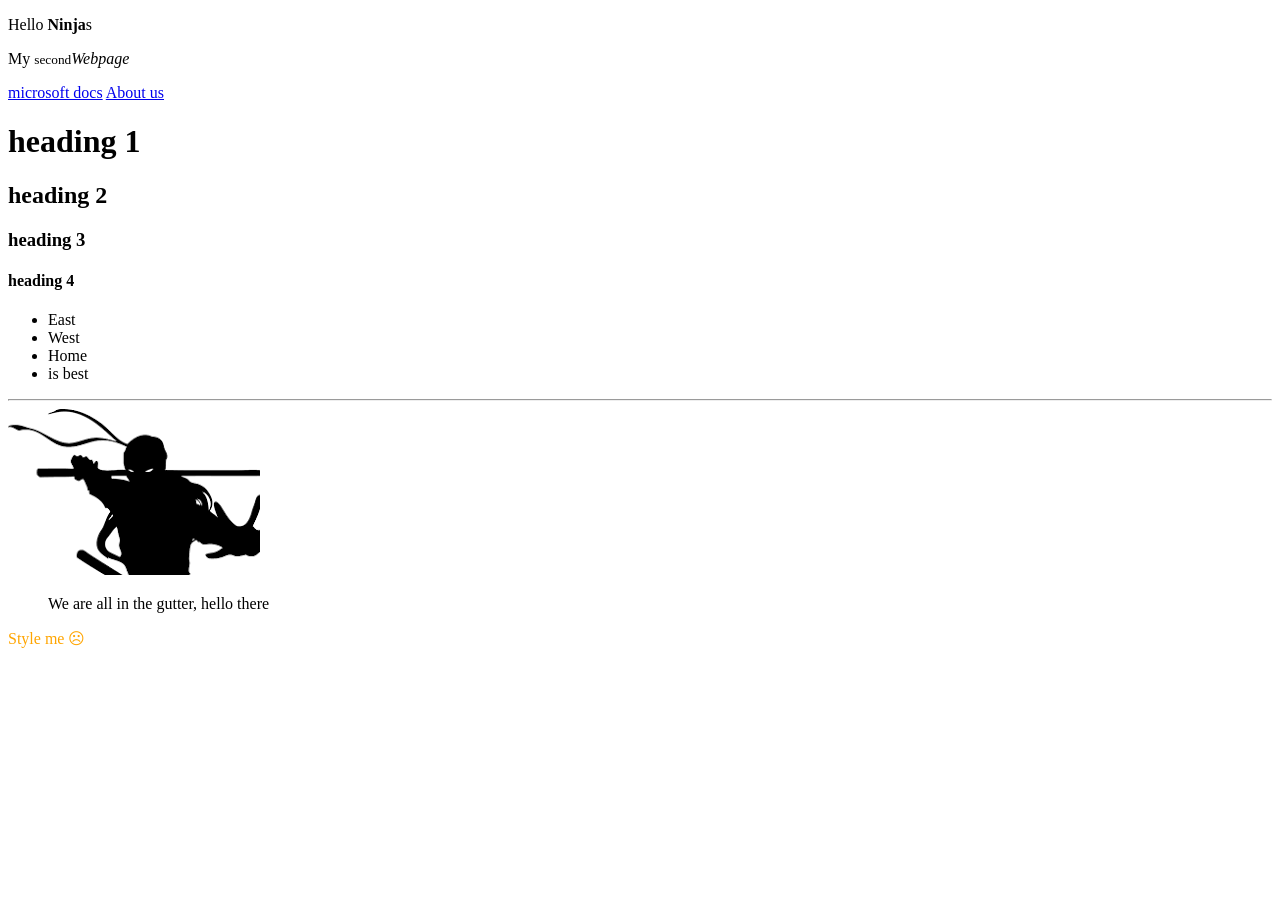
==== html css/index.html @ 5ef70287 "html" ====
<!DOCTYPE html>
<html>
<head>
    <title>Learning HTML</title>
</head>
<body>
    <div>
        <P>Hello <strong>Ninja</strong>s</P>
        <p>My <small>second</small><em>Webpage</em></p>
        <a href="https://www.microsoft.com">microsoft docs</a>
        <a href="about.html">About us</a>
    </div>
    
    <div>
        <h1>heading 1</h1>
        <h2>heading 2</h2>
        <h3>heading 3</h3>
        <h4>heading 4</h4>
    </div>
    <div>
        <ul>
            <li>East</li>
            <li>West</li>
            <li>Home</li>
            <li>is best</li>
        </ul>
    </div>
    <!--span tag below-->
    <!--<span>I am a <br>span tag</span>-->

    <hr>
    <img src="./images/ninja.png" alt="A picture of a ninja">
    <blockquote cite="http://miscrosoft.com">
        We are all in the gutter, hello there
    </blockquote>
    <p style="color: orange">Style me &#9785;</p>
</body>
</html>
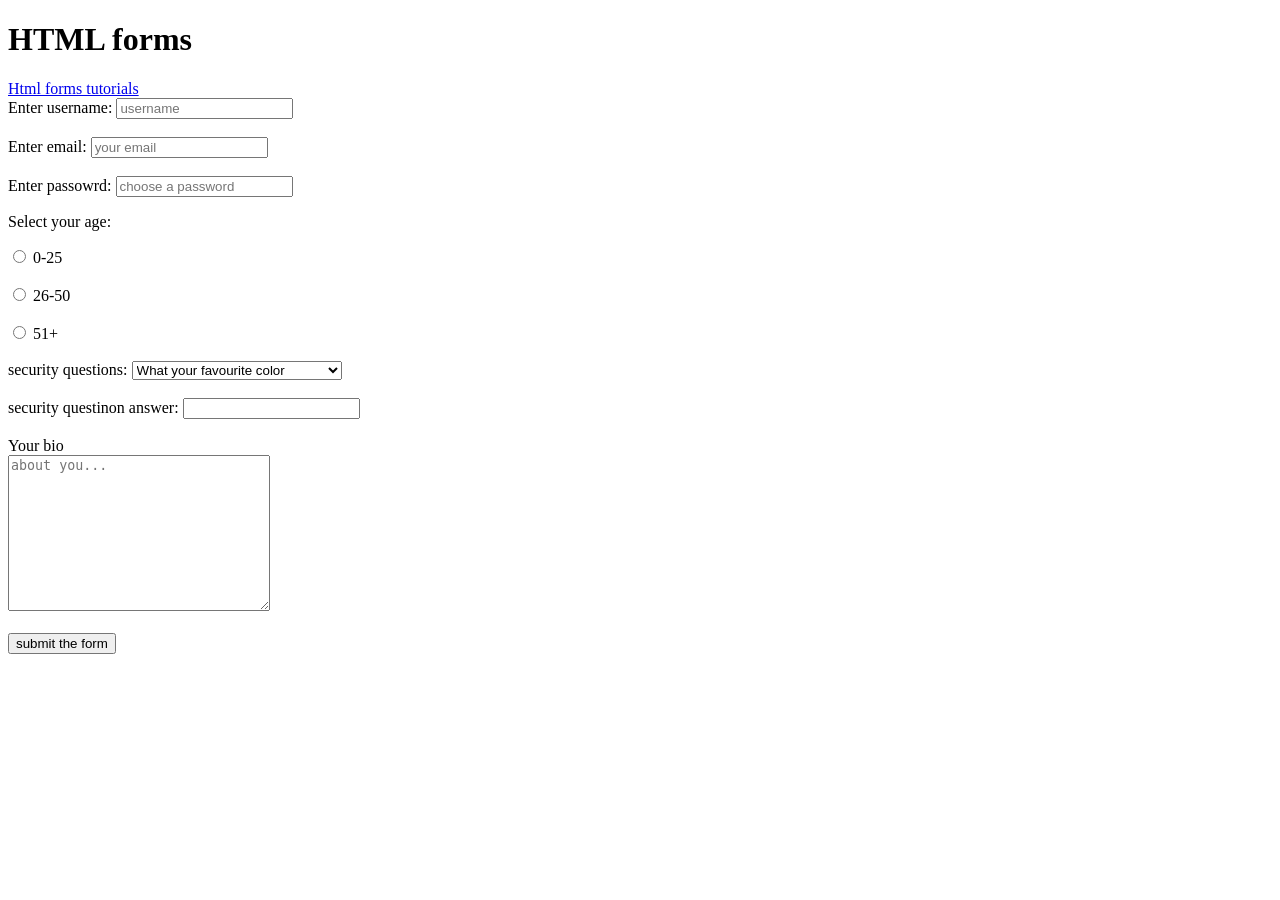
==== commit b7485f32: "html forms" ====
--- a/html css/index.html
+++ b/html css/index.html
@@ -1,38 +1,52 @@
 <!DOCTYPE html>
-<html>
+<html lang="en">
 <head>
-    <title>Learning HTML</title>
+    <meta charset="UTF-8">
+    <link rel="icon" href="./images/cross.png">
+    <title>HTML forms</title>
 </head>
 <body>
-    <div>
-        <P>Hello <strong>Ninja</strong>s</P>
-        <p>My <small>second</small><em>Webpage</em></p>
-        <a href="https://www.microsoft.com">microsoft docs</a>
-        <a href="about.html">About us</a>
-    </div>
-    
-    <div>
-        <h1>heading 1</h1>
-        <h2>heading 2</h2>
-        <h3>heading 3</h3>
-        <h4>heading 4</h4>
-    </div>
-    <div>
-        <ul>
-            <li>East</li>
-            <li>West</li>
-            <li>Home</li>
-            <li>is best</li>
-        </ul>
-    </div>
-    <!--span tag below-->
-    <!--<span>I am a <br>span tag</span>-->
+    <h1>HTML forms</h1>
+    <a href="https://www.youtube.com/watch?v=D3iEE29ZXRM&list=PL4cUxeGkcC9ivBf_eKCPIAYXWzLlPAm6G&index=4">Html forms tutorials</a>
+    <form action="">
+        <label for="username">Enter username:</label>
+        <input type="text" id="username" name="username" placeholder="username" required>
+        <br><br>
+        <label for="email">Enter email:</label>
+        <input type="email" id="email" name="email" placeholder="your email" required>
+        <br><br>
+        <label for="password">Enter passowrd:</label>
+        <input type="password" id="password" name="password" placeholder="choose a password" required>
+        <!--requred is used to make a label a requiremt, if you submit when empty, you get a warning-->
+        <!--input is where a user enters data, label is just label besides indicating what user has to fill in-->
+        <p>Select your age:</p>
+        <input type="radio" name="age" value="0-25" id="option-1">
+        <label for="option-1">0-25</label>
+        <br><br>
+        <input type="radio" name="age" value="26-50" id="option-2">
+        <label for="option-2">26-50</label>
+        <br><br>
+        <input type="radio" name="age" value="51-70" id="option3">
+        <label for="option-3">51+</label>
+        <br><br>
 
-    <hr>
-    <img src="./images/ninja.png" alt="A picture of a ninja">
-    <blockquote cite="http://miscrosoft.com">
-        We are all in the gutter, hello there
-    </blockquote>
-    <p style="color: orange">Style me &#9785;</p>
+        <label for="">security questions:</label>
+        <select name="question" id="question">
+            <option value="q1">What your favourite color</option>
+            <option value="q2">What your primary school</option>
+            <option value="q3">Who was your favourite teacher</option>
+        </select>
+        <br><br>
+        <label for="answer">security questinon answer:</label>
+        <input type="text" id="answer" name="answer">
+
+        <br><br>
+        <label for="bio">Your bio</label><br>
+        <textarea name="bio" id="bio" cols="30" rows="10" placeholder="about you..."></textarea>
+
+        <br><br>
+        <input type="submit" value="submit the form">
+
+    </form>
 </body>
 </html>
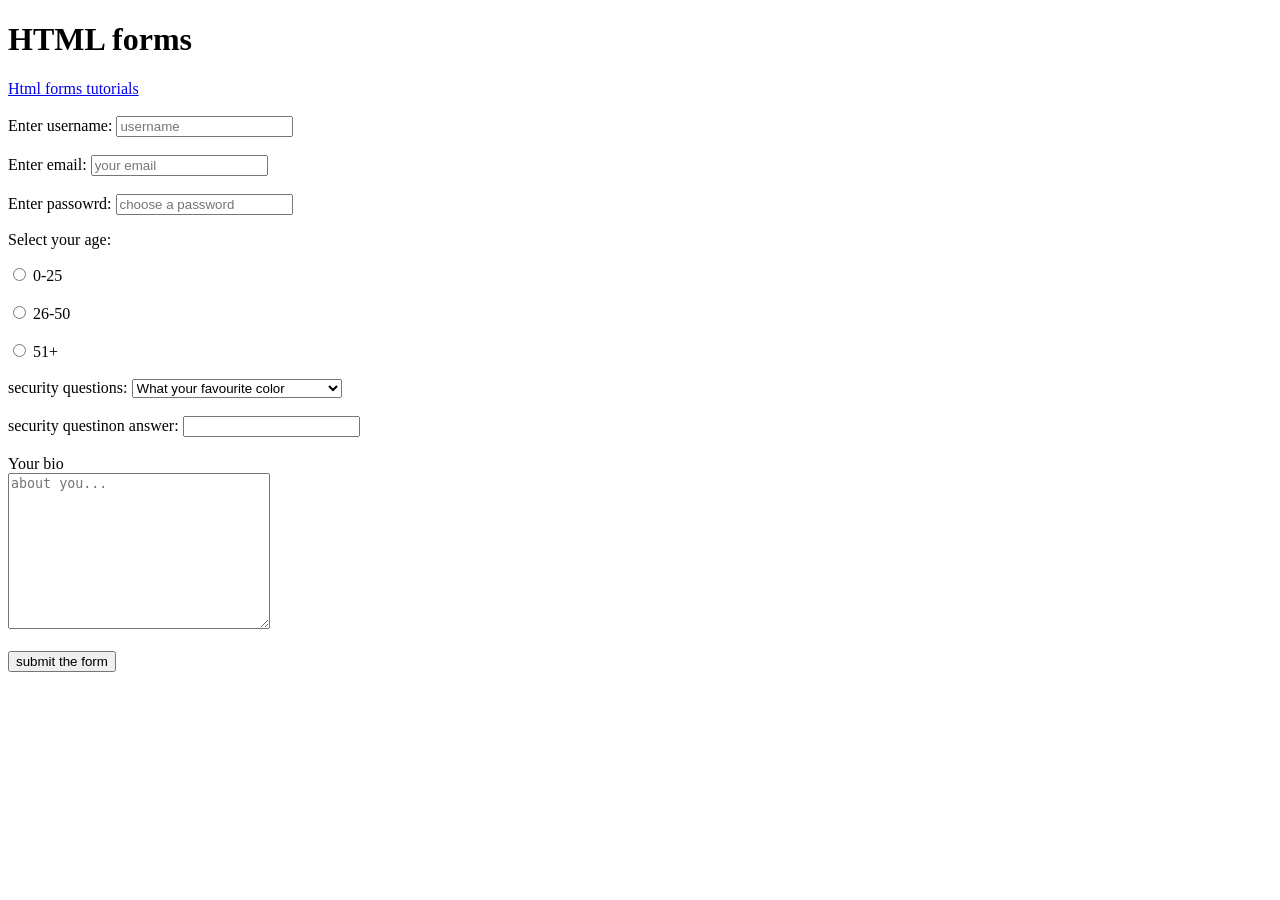
==== commit 8d2eb372: "html forms" ====
--- a/html css/index.html
+++ b/html css/index.html
@@ -8,6 +8,7 @@
 <body>
     <h1>HTML forms</h1>
     <a href="https://www.youtube.com/watch?v=D3iEE29ZXRM&list=PL4cUxeGkcC9ivBf_eKCPIAYXWzLlPAm6G&index=4">Html forms tutorials</a>
+    <br><br>
     <form action="">
         <label for="username">Enter username:</label>
         <input type="text" id="username" name="username" placeholder="username" required>
